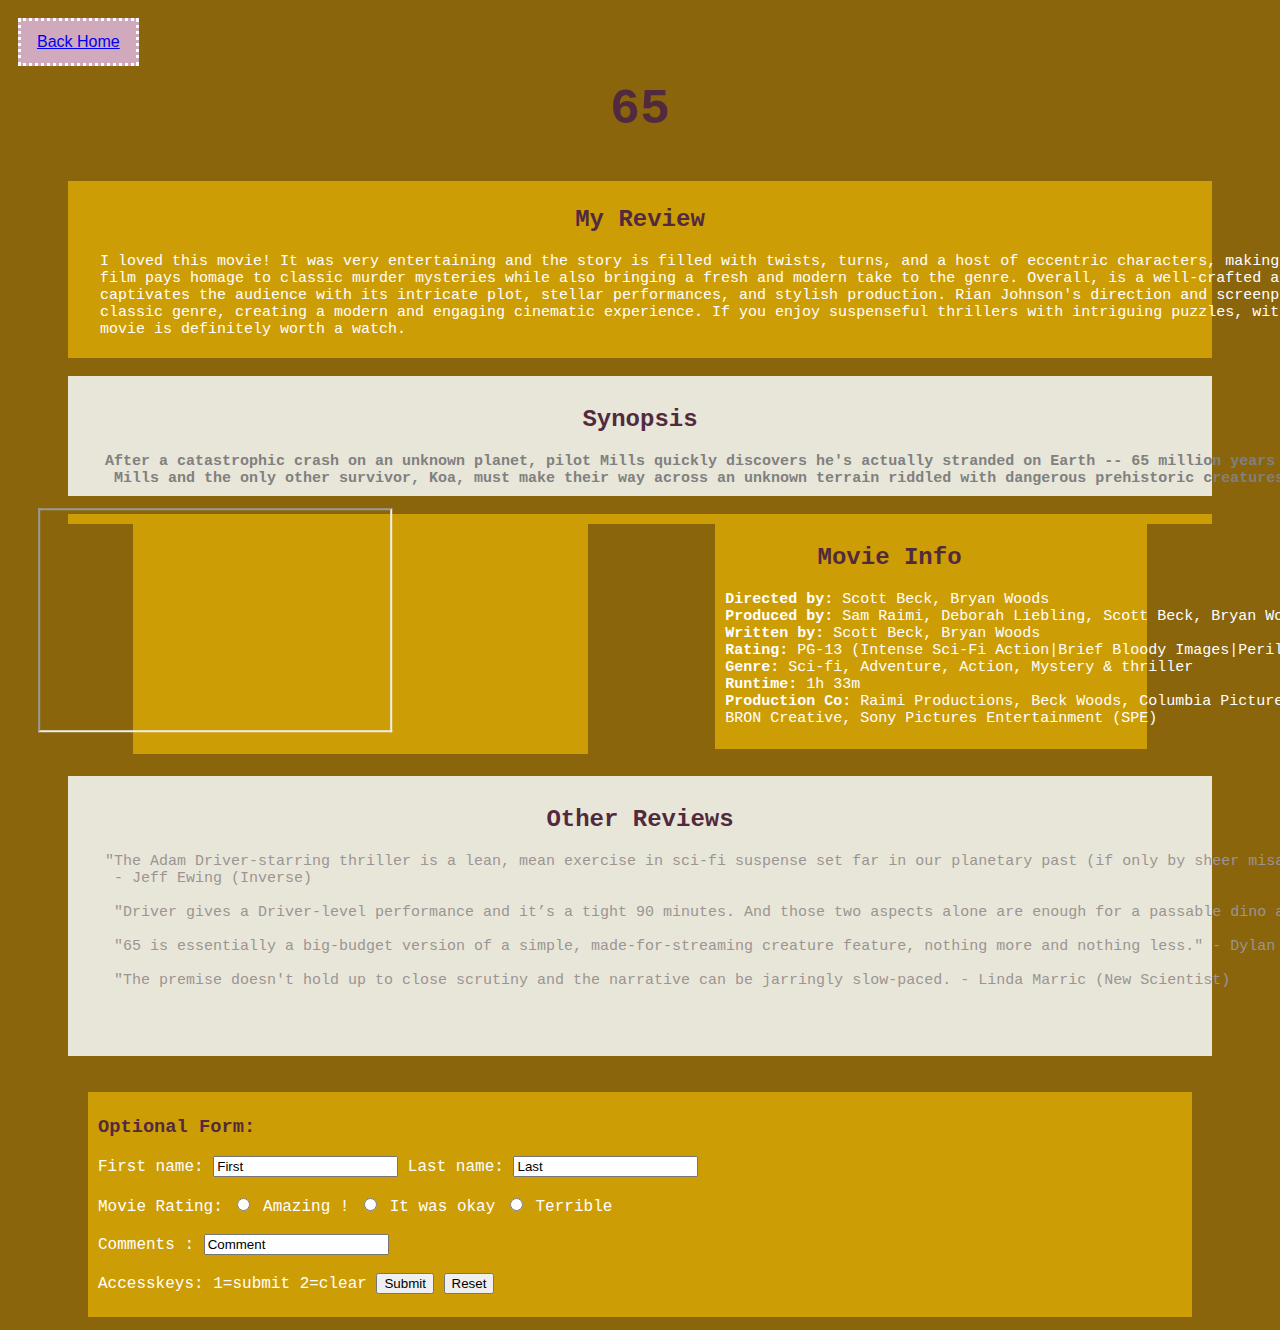
==== 65.html @ fde73eb2 "adding in new pages and updates" ====
<!DOCTYPE html>
<html>
<head>
  <title>65</title>
  <link rel="stylesheet" href="css/65.css">
</head>

<body>
  <header>
    <button class="btn"><a href="index.html" target="_self"><i class="fa fa-home"></i>Back Home</a></button>
    <br/>
    <h1>65</h1>
  </header>

  <section>
    <h2> My Review </h2>
    <pre>   I loved this movie! It was very entertaining and the story is filled with twists, turns, and a host of eccentric characters, making it an engaging and suspenseful whodunit. The 
   film pays homage to classic murder mysteries while also bringing a fresh and modern take to the genre. Overall, is a well-crafted and highly entertaining murder mystery that 
   captivates the audience with its intricate plot, stellar performances, and stylish production. Rian Johnson's direction and screenplay demonstrate his skill in revitalizing a 
   classic genre, creating a modern and engaging cinematic experience. If you enjoy suspenseful thrillers with intriguing puzzles, witty dialogue, and a stellar ensemble cast, this 
   movie is definitely worth a watch.</pre>
  </section>
<br/>

  <article>
    <h2>Synopsis</h2>
    <pre><strong>   After a catastrophic crash on an unknown planet, pilot Mills quickly discovers he's actually stranded on Earth -- 65 million years ago. Now, with only one chance at a rescue, 
    Mills and the only other survivor, Koa, must make their way across an unknown terrain riddled with dangerous prehistoric creatures.</strong></pre>
  </article>

<br/>
  <section>
    <nav class="city">
      <iframe src="https://www.youtube.com/embed/bHXejJq5vr0">
      </iframe>
    </nav>

    <aside class="town">
      <h2> Movie Info </h2>
       <pre><strong>Directed by:</strong> Scott Beck, Bryan Woods								
<strong>Produced by:</strong> Sam Raimi, Deborah Liebling, Scott Beck, Bryan Woods							
<strong>Written by:</strong> Scott Beck, Bryan Woods
<strong>Rating:</strong> PG-13 (Intense Sci-Fi Action|Brief Bloody Images|Peril) 
<strong>Genre: </strong>Sci-fi, Adventure, Action, Mystery & thriller						
<strong>Runtime:</strong> 1h 33m
<strong>Production Co:</strong> Raimi Productions, Beck Woods, Columbia Pictures, 
BRON Creative, Sony Pictures Entertainment (SPE)
</pre>
    </aside>
  </section>

<br/>
<br/>
<br/>
<br/>
<br/>
<br/>
<br/>
<br/>
<br/>
<br/>
<br/>
<br/>
<br/>
<br/>
  <article class="LOL">
    <h2>Other Reviews</h2>
    <pre>   "The Adam Driver-starring thriller is a lean, mean exercise in sci-fi suspense set far in our planetary past (if only by sheer misadventure)." 
    - Jeff Ewing (Inverse)

    "Driver gives a Driver-level performance and it’s a tight 90 minutes. And those two aspects alone are enough for a passable dino actioner." - Wenlei Ma (News.com.au)

    "65 is essentially a big-budget version of a simple, made-for-streaming creature feature, nothing more and nothing less." - Dylan Roth (Observer)

    "The premise doesn't hold up to close scrutiny and the narrative can be jarringly slow-paced. - Linda Marric (New Scientist)
    </pre>
  </article>
<br/>
<br/>
  <footer>
    <h3> Optional Form: </h3>

    <form action="http://ss1.ciwcertified.com/cgi-bin/process.pl">
      <label for="fname">First name:</label>
      <input type="text" id="fname" name="fname" value="First">
      <label for="lname">Last name:</label>
      <input type="text" id="lname" name="lname" value="Last"><br/>
      <br/>
      <label for="rating">Movie Rating:  </label>
      <input type="radio" id="good" name="rating" value="good">
      <label for="male">Amazing !</label>
      <input type="radio" id="okay" name="rating" value="okay">
      <label for="female">It was okay</label>
      <input type="radio" id="bad" name="rating" value="bad">
      <label for="other">Terrible</label><br/>
      <br/>
      <label for="comment"> Comments : </label>
      <input type="text" id="comment" name="comment" value="Comment">
<br/>
<br/>
      <label for=submit>Accesskeys: 
      1=submit
      2=clear</label>
      <button type="submit formaction="suheily.cuevas24@gmail.com" accesskey="1">Submit</button>
      <input type="reset" accesskey="2">
    </form> 
  </footer>

</body>
</html>
---- css/65.css ----
body { 
  background-color:#8a650c;
  font-family:Courier;
}

h1 { 
  text-align:center;
  color:#522a3e;
}

h2 {
  text-align:center;
  color:#522a3e;
}

h3 {
  color:#522a3e;
}
 
{
  box-sizing: border-box;
}

pre {
  font-size:15px;
}

p{
  font-size:15px;
  color:#9C9494;
}

label {
  color:#9C9494;
}

header {
  background-color:;
  padding:10px;
  text-align:center;
  font-size:25px;
  color: white;
}

article {
  float:center;
  padding:10px;
  height:100px; 
  margin-right:60px;
  margin-left:60px;
  background-color:#e8e6d8;
  color: grey;
}

section {
  content: "";
  background-color:#cd9d06;
  padding:5px;
  float:center;
  color:white;
  margin-right:60px;
  margin-left: 60px;
}

footer {
  background-color:#cd9d06;
  padding: 10px;
  padding:5px;
  padding-top:5px;
  padding-right:95px;
  padding-bottom:120px;
  padding-left:10px;
  height:100px; 
  margin-right:80px;
  margin-left:80px;
}

aside {
  float:right;
  width:29%;
  height: 100px;
  background:#cd9d06;
  padding:5px;
  padding-top:5px;
  padding-right:93px;
  padding-bottom:125px;
  padding-left:10px;
  height:100px; 
  margin-right:60px;
  margin-left:60px;
}

nav {
  float:left;
  width:30%;
  height: 100px;
  background:#cd9d06;
  padding:5px;
  padding-top:5px;
  padding-right:105px;
  padding-bottom:130px;
  padding-left:10px;
  height:100px; 
  margin-right:60px;
  margin-left:60px;
}

label {
  color: white;
}

.LOL {
  padding-bottom:170px;
  color:#9C9494;
}

.img4 {
  width: 100px;
  height: 100px;
  float: right;
}

iframe {
  width:350px;
  height:220px;
  transform: translate(-170%, 26%);
  position: absolute;
  top: 50%;
  left: 50%;
}

.btn {
  background-color: #d1a9bd;
  border: dotted;
  color: white;
  padding: 12px 16px;
  font-size: 16px;
  cursor: pointer;
  float:left;
}

.btn:hover {
  background-color: #7a5266;
}
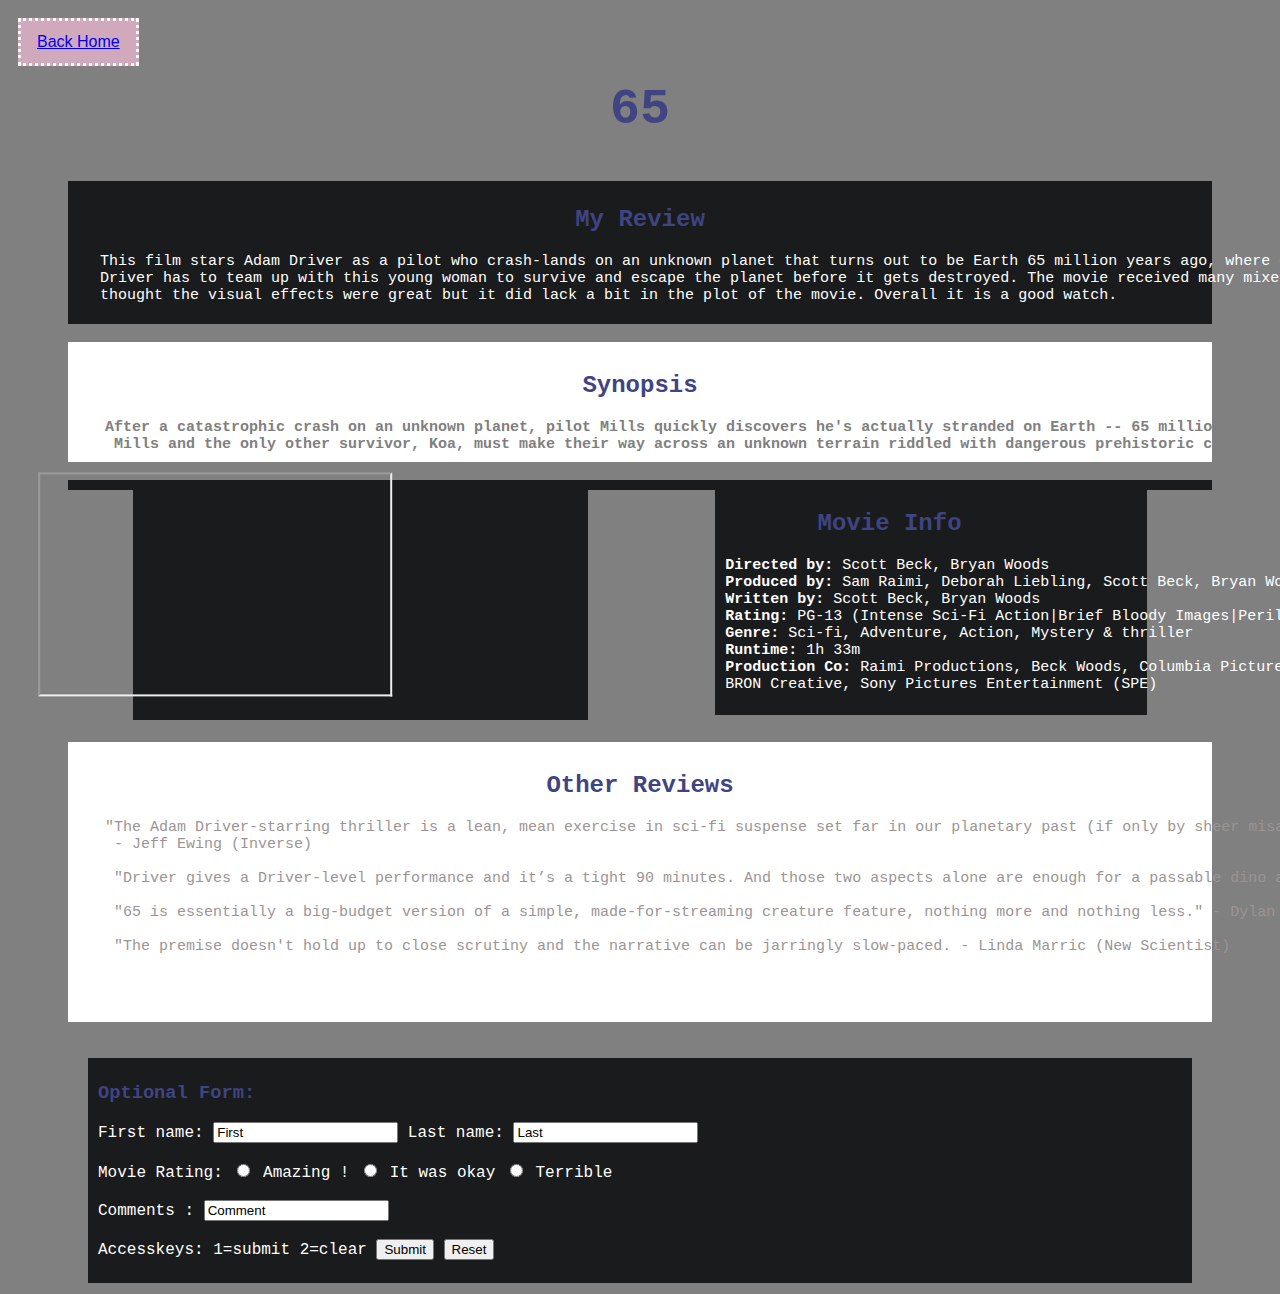
==== commit 6659641e: "adding colors and info" ====
--- a/65.html
+++ b/65.html
@@ -14,11 +14,9 @@
 
   <section>
     <h2> My Review </h2>
-    <pre>   I loved this movie! It was very entertaining and the story is filled with twists, turns, and a host of eccentric characters, making it an engaging and suspenseful whodunit. The 
-   film pays homage to classic murder mysteries while also bringing a fresh and modern take to the genre. Overall, is a well-crafted and highly entertaining murder mystery that 
-   captivates the audience with its intricate plot, stellar performances, and stylish production. Rian Johnson's direction and screenplay demonstrate his skill in revitalizing a 
-   classic genre, creating a modern and engaging cinematic experience. If you enjoy suspenseful thrillers with intriguing puzzles, witty dialogue, and a stellar ensemble cast, this 
-   movie is definitely worth a watch.</pre>
+    <pre>   This film stars Adam Driver as a pilot who crash-lands on an unknown planet that turns out to be Earth 65 million years ago, where everyone on the ship dies but one young woman. Adam 
+   Driver has to team up with this young woman to survive and escape the planet before it gets destroyed. The movie received many mixed reviews but in my opinion, it was pretty good. I 
+   thought the visual effects were great but it did lack a bit in the plot of the movie. Overall it is a good watch. </pre>
   </section>
 <br/>
 
--- a/css/65.css
+++ b/css/65.css
@@ -1,20 +1,20 @@
 body { 
-  background-color:#8a650c;
+  background-color:grey;
   font-family:Courier;
 }
 
 h1 { 
   text-align:center;
-  color:#522a3e;
+  color:#404482;
 }
 
 h2 {
   text-align:center;
-  color:#522a3e;
+  color:#404482;
 }
 
 h3 {
-  color:#522a3e;
+  color:#404482;
 }
  
 {
@@ -48,13 +48,13 @@
   height:100px; 
   margin-right:60px;
   margin-left:60px;
-  background-color:#e8e6d8;
+  background-color:white;
   color: grey;
 }
 
 section {
   content: "";
-  background-color:#cd9d06;
+  background-color:#1a1b1c;
   padding:5px;
   float:center;
   color:white;
@@ -63,7 +63,7 @@
 }
 
 footer {
-  background-color:#cd9d06;
+  background-color:#1a1b1c;
   padding: 10px;
   padding:5px;
   padding-top:5px;
@@ -79,7 +79,7 @@
   float:right;
   width:29%;
   height: 100px;
-  background:#cd9d06;
+  background:#1a1b1c;
   padding:5px;
   padding-top:5px;
   padding-right:93px;
@@ -94,7 +94,7 @@
   float:left;
   width:30%;
   height: 100px;
-  background:#cd9d06;
+  background:#1a1b1c;
   padding:5px;
   padding-top:5px;
   padding-right:105px;
@@ -123,7 +123,7 @@
 iframe {
   width:350px;
   height:220px;
-  transform: translate(-170%, 26%);
+  transform: translate(-170%, 10%);
   position: absolute;
   top: 50%;
   left: 50%;
